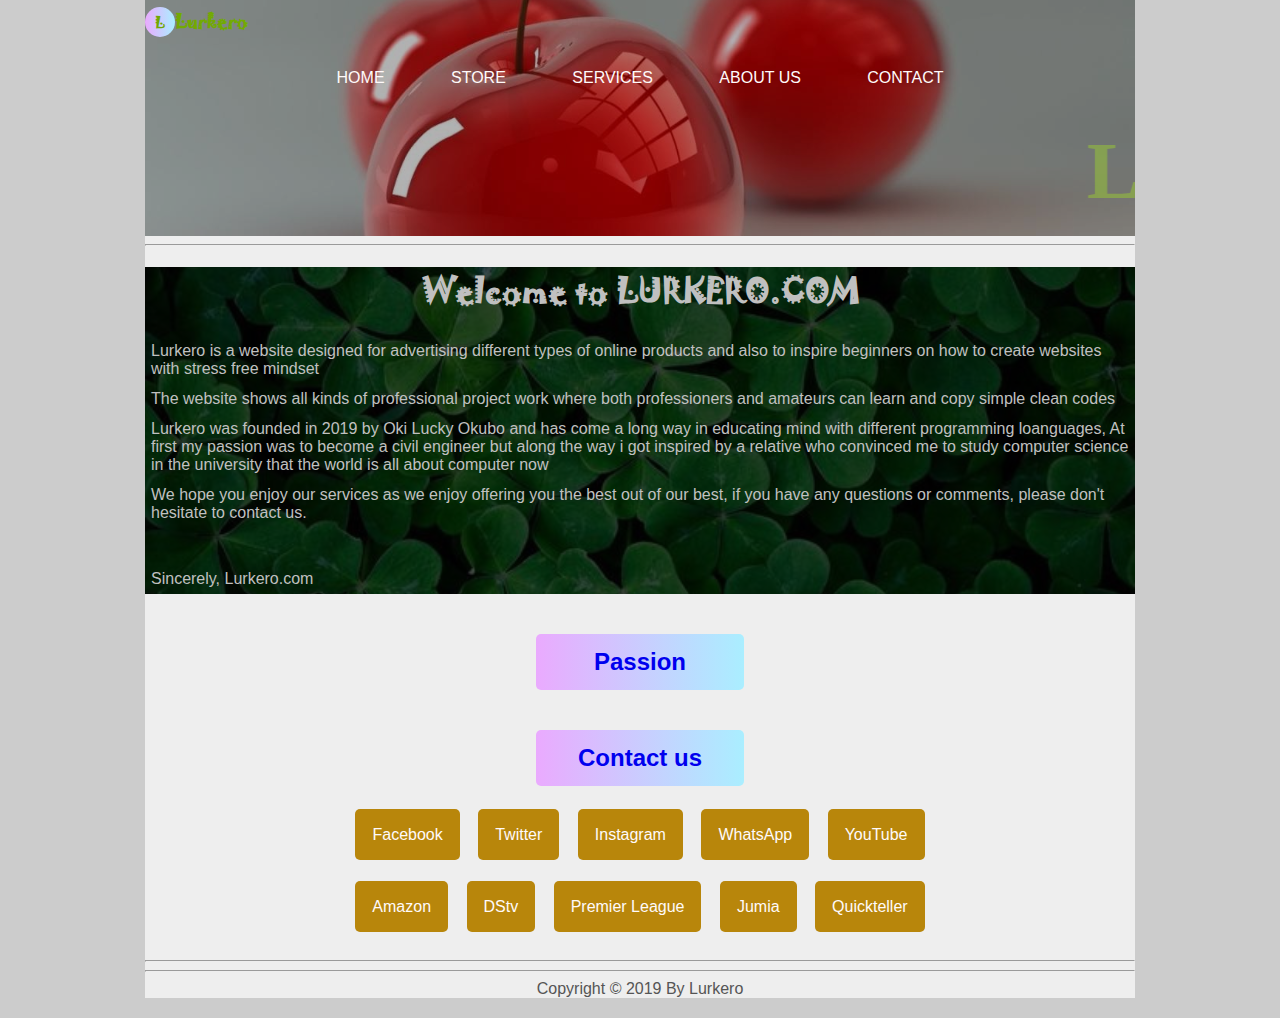
==== about.html @ 0a901ec2 "I am pushing a landing project web site" ====
<!DOCTYPE html>
<html>
<head>
	<meta charset="utf-8">
	<meta name="viewport" content="width=device-width, initial-scale=1.0">
	<link rel="stylesheet" type="text/css" href="mycss/index.css">
	<title>lurkero</title>
</head>
<body>
	<div id="wrapper">

		<header id="header"> 
			<div class="logo">
				<h3 class="l">L</h3>
				<span class="lurkero">Lurkero</span>
			</div>

				<nav class="navbar main-nav">
						<ul>
							<li><a href="index.html">HOME</a></li>
	
							<li><a href="store.html">STORE</a></li>
	
							<li><a href="services.html">SERVICES</a></li>
	
							<li><a href="about.html">ABOUT US</a></li>
	
							<li><a href="contact.html">CONTACT</a></li>
						</ul>
				</nav>
				
			<h1 class="lurkero2"><marquee>Lurkero.com</marquee></h1>
		</header>
	
		 <hr>
	
		<section>
			<main class="about">
                <h1>Welcome to LURKERO.COM</h1>
                <p>Lurkero is a website designed for advertising different types of online products and also to inspire beginners on how
				   to create websites with stress free mindset</p>
                <p>The website shows all kinds of professional project work where both professioners and amateurs can learn
                 and copy simple clean codes</p>
                <p>Lurkero was founded in 2019 by Oki Lucky Okubo and has come a long way in educating  mind with 
				   different programming loanguages, At first my passion was to become a civil engineer but along the way i got inspired by
				   a relative who convinced me to study computer science in the university that the world is all about computer now</p>
                <p>We hope you enjoy our services as we enjoy offering you the best out of our best, if you have any questions 
                   or comments, please don't hesitate to contact us.</p>

                   <br>
                   <br>

                <p>Sincerely, Lurkero.com</p>

                


            </main>
			<h2 class="contactus"><a href="form.html" class="info">Passion</a></h2>
            <h2 class="contactus"><a href="contact.html" class="info">Contact us</a></h2>
            
		</section>
	
		<footer id="footer" class="footer">
			<a href="https://Facebook.com" target="_blank">Facebook</a>
			<a href="https://Twitter.com" target="_blank">Twitter</a>
			<a href="https://Instagram.com" target="_blank">Instagram</a>
			<a href="https://>WhatsApp.com" target="_blank">WhatsApp</a>
			<a href="https://YouTube.com" target="_blank">YouTube</a>
	
			<br>
			<br>
			<br>
			<br>
			
	
			<a href="https://Amazon.com" target="_blank">Amazon</a>
			<a href="https://DStv.com" target="_blank">DStv</a>
			<a href="https://Premier League.com" target="_blank">Premier League</a>
			<a href="https://Jumia.com" target="_blank">Jumia</a>
			<a href="https://Quickteller.com" target="_blank">Quickteller</a>

			<br>
			<br>
			<br>
			<hr>
	
			<hr>
	
			<span class="copy">Copyright &copy; 2019 By Lurkero</span>
		</footer>

	</div>
</body>
</html>
---- mycss/index.css ----
body{
    background: #ccc;
    color: #555;
    margin: 0;
    padding: 0;
    font-family: Arial, Helvetica, sans-serif;
    width: 100%;
}


@font-face{
    font-family: 'Magneto';
    src: url(../myfontz/Magneto.ttf);
    font-style: normal;
    font-weight: 100;
}


@font-face{
    font-family: 'jokerman';
    src: url(../myfontz/jokerman.ttf);
    font-style: normal;
    font-weight: 100;
}


@font-face{
    font-family: 'harlow';
    src: url(../myfontz/harlow.ttf);
    font-style: normal;
    font-weight: 100;
}


a:hover{
    color: rgb(63, 78, 214);
}


#wrapper{
   
    max-width: 990px;
    margin: auto;
    background: #eee; 
}


#header{
    background-color: rgba( 0, 0, 0,  .3);
    background-image: url("../myphotoz/Orange.jpeg");
    background-blend-mode: multiply;
    background-position: center;
    background-repeat: no-repeat;
    background-size: cover;
    text-align: center;
}


.navbar ul{
    list-style: none;
    padding: 0;
}

.navbar li{
    display: inline;
}

.navbar a{
    display: inline-block;
    text-decoration: none;
    color: snow;
    padding: 7px 15px;
    margin: 16px;
}


.lurkero2{
    color: yellowgreen;
    font-size: 5em;
    margin: 0;
    letter-spacing: .4em;
    font-family: magneto;
    opacity: 0.5;
}


.navbar a:hover{
    background: #aaa;
    background: repeating-linear-gradient(to right, #eaaafe, #aaeeff);
    border-radius: 3px;
} 


.logo{
    display: flex;
    position: relative;
    top: 7px;
    cursor: pointer;
    width: 130px;

}


.l{
    background: repeating-linear-gradient(to right, #eaaafe, #aaeeff);
    width: 30px;
    height: 30px;
    text-align: center;
    line-height: 32px;
    border-radius: 50px;
    margin: 0;
    padding: 0;
    font-size: 14px;
    font-family: jokerman;
    color: rgb(112, 167, 3);
}

.lurkero{
    font-size: large;
    margin-top: 1px;
    font-weight: bolder;
    font-family: jokerman;
    color: rgb(114, 170, 2);
}

.service{
    background-color: rgba( 0, 0, 0,  .7);
    background-image: url("../myphotoz/sorryy.png");
    background-blend-mode: multiply;
    background-position: center;
    background-repeat: no-repeat;
    background-size: cover;
    text-align: center;
    color:  silver;
}

.store{
    background-color: rgba( 0, 0, 0,  .7);
    background-image: url("../myphotoz/car.jpeg");
    background-blend-mode: multiply;
    background-position: center;
    background-repeat: no-repeat;
    background-size: cover;
    text-align: center;
    color: silver;
}


.info{
    text-decoration: none;
}

p{
    padding: 6px;
}

#imgz img{
    margin: 0;
    padding: 6px;
    width: 50%;
    text-align: center;
    
}


     /* footer styling */
     
     #footer{
         text-align: center;
         margin-bottom: 20px;
         margin-top: 40px;
     }

     .footer a{
         text-decoration: none;
         padding: 17px;
         margin: 7px;
         background: darkgoldenrod;
         color: snow;
         border-radius: 5px;
        
     }

     .footer a:hover{
        background: repeating-linear-gradient(to right, #eaaafe, #aaeeff);
        border-radius: 3px;
        padding: 20px;
    }


    /* about */

    .about{
        background-color: rgba( 0, 0, 0,  .7);
        background-image: url("../myphotoz/Leafe.jpeg");
        background-blend-mode: multiply;
        background-position: center;
        background-repeat: no-repeat;
        background-size: cover;
        text-align: center;
        color: silver;
        
    }

    .about p{
        margin: 0;
        text-align: left;
    }

    .about h1{
        font-family: jokerman;
    }
       

    
    /*contact */
    .contactus{
        background: linear-gradient(to right, #eaaafe, #aaeeff);
        width: 180px;
        padding: 14px;
        border-radius: 5px;
        text-align: center;
        margin:  40px auto;
    }


    .contact{
        text-align: center;
    }

    .contact p{
        font-size: larger;
        font-weight: bolder;
    }

    .contactus:hover{
        width: 200px;
        transition: linear;
    }

    .num{
        font-family: harlow;
    }

    .lurke{
        font-family: jokerman;
    }


    /* form info */
   form{
       margin: 16px;
   }

   form p{
       font-family: harlow;
       letter-spacing: 3px;
   }

   input[type="radio"]{
             opacity: 0;
             width: 0;
             margin: 0;
   }

   label[for="male"], label[for="female"], label[for="other"]{
       margin-bottom: 16px;
       display: inline-block;
       padding-left: 16px;
       cursor: pointer;
       line-height: 16px;
   }

   input:checked + label[for="male"],
   input:checked + label[for="female"],
   input:checked + label[for="other"]{
    color: rgb(1, 114, 167);
   }

   label[for="fishing"], 
   label[for="book"], 
   label[for="movie"], 
   label[for="song"], 
   label[for="acting"]{
        cursor: pointer;
        margin-bottom: 16px;
        display: inline-block;
    }

    select{
        display: block;
        margin:  20px 0;
        padding: 10px;
        border-radius: 5px;
        font-weight: bold;
        font-size: large;
        color: inherit;
        cursor: pointer;
        border: none;
        background: linear-gradient(to right, #eaaafe, #aaeeff);
        text-align: center;
    }

    fieldset{
       
        background: linear-gradient(to right, #eaaafe, #aaeeff);
        border-radius: 5px;

    }

    fieldset legend{
        text-align: center;
    }

    input[type="email"],
    input[type="telephone"],
    input[type="submit"]{
        display: block;
        margin-bottom: 20px;
        padding: 10px;
        border-radius: 5px;
    }

    legend{
        font-family: harlow;
        font-size: 25px
    }

    .option{
        width: 150px;
        font-size: large;
    }


    .ton{
        width: 150px;
        font-size: large;
        cursor: pointer;
    }

    .ton:hover{
        background-color: rgb(146, 196, 193);
    }

    /* advertise */
    .intouch{
        text-align: center;
    }

    .intouch p{
        margin: 0;
    }

    #imgz a{
        text-decoration: none;
        font-size: larger;
    }

    p{
        margin: 6px;
    }
    


   /* Meadia Query */
@media screen and (max-width: 800px){

    #wrapper{
        background: #eee; 
    }
    

    
#header{
    background-color: rgba( 0, 0, 0, .16px);
    background-image: url("../myphotoz/blue.jpg");
    background-blend-mode: multiply;
    background-position: center;
    background-repeat: no-repeat;
    background-size: cover;
    transition: 1s;
}


.navbar a{
    text-decoration: none;
    border-bottom: 1px solid #CACACb;
    color: #666;
    padding: 12px 20px;
    display: block;
    text-align: left;
    margin: 16px 0;
    margin-bottom: -20px;
}


.lurkero{
    font-size: large;
    margin-top: 1px;
    font-weight: bolder;
    font-family: jokerman;
    color: rgb(114, 170, 2);
}



.lurkero2{
    color: rgb(112, 167, 3);
    font-size: 3em;
    margin: 0;
    letter-spacing: .4em;
    opacity: 0.5;
    font-family: magneto;
}


#imgz img{
    margin: 0;
    text-align: center;
    width: 100%;
    padding: 0;
    
}



  /* contact about */

  .contactus{
      border-radius: 50px;
      margin:  40px auto;
  }

    
        /* footer styling */
        
    #footer{
        text-align: center;
    }

    .footer a{
        text-decoration: none;
        color: inherit;
        margin: 4px;
        padding: 5px;
    }

    .footer a:hover{
        padding: 10px 20px;
    }

}
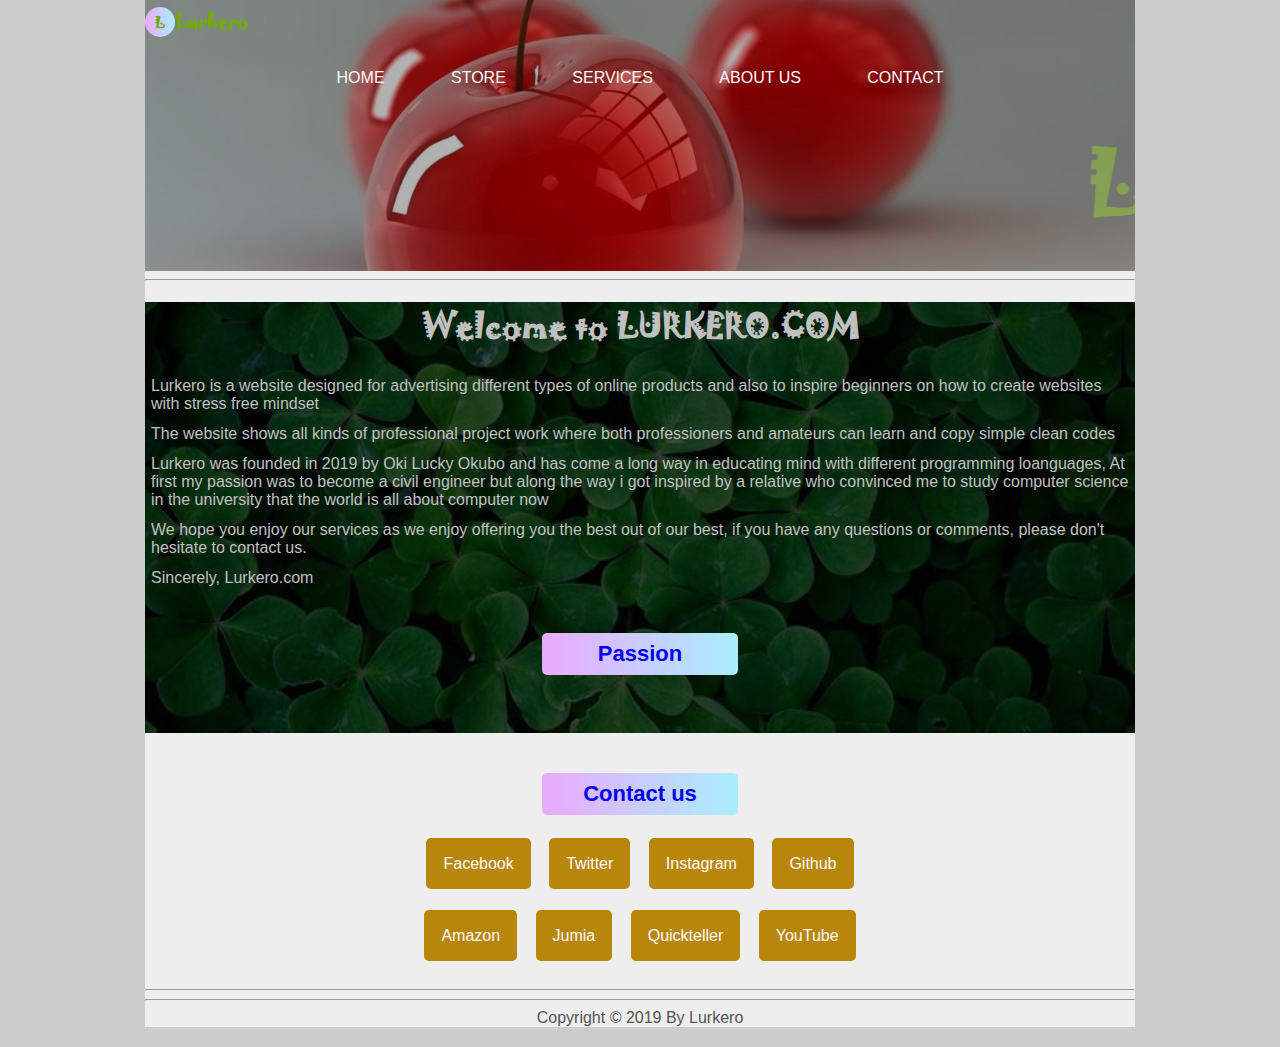
==== commit 480f2a1e: "I changed the HTML and CSS pages" ====
--- a/about.html
+++ b/about.html
@@ -45,28 +45,22 @@
 				   different programming loanguages, At first my passion was to become a civil engineer but along the way i got inspired by
 				   a relative who convinced me to study computer science in the university that the world is all about computer now</p>
                 <p>We hope you enjoy our services as we enjoy offering you the best out of our best, if you have any questions 
-                   or comments, please don't hesitate to contact us.</p>
+				   or comments, please don't hesitate to contact us.</p>
 
-                   <br>
-                   <br>
+			   <p>Sincerely, Lurkero.com</p>
 
-                <p>Sincerely, Lurkero.com</p>
-
-                
-
-
+			   <h2 class="contactus"><a href="form.html" class="info">Passion</a></h2>
+			   <br>
+	
             </main>
-			<h2 class="contactus"><a href="form.html" class="info">Passion</a></h2>
             <h2 class="contactus"><a href="contact.html" class="info">Contact us</a></h2>
             
 		</section>
-	
 		<footer id="footer" class="footer">
 			<a href="https://Facebook.com" target="_blank">Facebook</a>
 			<a href="https://Twitter.com" target="_blank">Twitter</a>
 			<a href="https://Instagram.com" target="_blank">Instagram</a>
-			<a href="https://>WhatsApp.com" target="_blank">WhatsApp</a>
-			<a href="https://YouTube.com" target="_blank">YouTube</a>
+			<a href="https://Github.com" target="_blank">Github</a>
 	
 			<br>
 			<br>
@@ -75,11 +69,9 @@
 			
 	
 			<a href="https://Amazon.com" target="_blank">Amazon</a>
-			<a href="https://DStv.com" target="_blank">DStv</a>
-			<a href="https://Premier League.com" target="_blank">Premier League</a>
 			<a href="https://Jumia.com" target="_blank">Jumia</a>
 			<a href="https://Quickteller.com" target="_blank">Quickteller</a>
-
+			<a href="https://YouTube.com" target="_blank">YouTube</a>
 			<br>
 			<br>
 			<br>
@@ -89,7 +81,6 @@
 	
 			<span class="copy">Copyright &copy; 2019 By Lurkero</span>
 		</footer>
-
 	</div>
 </body>
 </html>
--- a/mycss/index.css
+++ b/mycss/index.css
@@ -6,6 +6,7 @@
     padding: 0;
     font-family: Arial, Helvetica, sans-serif;
     width: 100%;
+    text-align: center;
 }
 
 
@@ -80,7 +81,7 @@
     font-size: 5em;
     margin: 0;
     letter-spacing: .4em;
-    font-family: magneto;
+    font-family: jokerman;
     opacity: 0.5;
 }
 
@@ -188,7 +189,6 @@
         padding: 20px;
     }
 
-
     /* about */
 
     .about{
@@ -218,10 +218,11 @@
     .contactus{
         background: linear-gradient(to right, #eaaafe, #aaeeff);
         width: 180px;
-        padding: 14px;
+        padding: 8px;
         border-radius: 5px;
         text-align: center;
         margin:  40px auto;
+        font-size: 22px;
     }
 
 
@@ -237,6 +238,10 @@
     .contactus:hover{
         width: 200px;
         transition: linear;
+    }
+
+    .phone{
+        font-family: jokerman;
     }
 
     .num{
@@ -306,6 +311,7 @@
        
         background: linear-gradient(to right, #eaaafe, #aaeeff);
         border-radius: 5px;
+        text-align: left;
 
     }
 
@@ -324,20 +330,28 @@
 
     legend{
         font-family: harlow;
-        font-size: 25px
+        font-size: 25px;
+    }
+
+    form .option, .ton{
+        margin: 25px auto;
     }
 
     .option{
         width: 150px;
         font-size: large;
+        margin-top: -25px;
     }
 
 
     .ton{
         width: 150px;
         font-size: large;
-        cursor: pointer;
-    }
+        cursor: pointer; 
+    }
+
+   
+
 
     .ton:hover{
         background-color: rgb(146, 196, 193);
@@ -373,7 +387,7 @@
 
     
 #header{
-    background-color: rgba( 0, 0, 0, .16px);
+    background-color: rgba( 0, 0, 0, .1);
     background-image: url("../myphotoz/blue.jpg");
     background-blend-mode: multiply;
     background-position: center;
@@ -410,8 +424,8 @@
     font-size: 3em;
     margin: 0;
     letter-spacing: .4em;
-    opacity: 0.5;
-    font-family: magneto;
+    opacity: 0.6;
+    font-family: jokerman;
 }
 
 
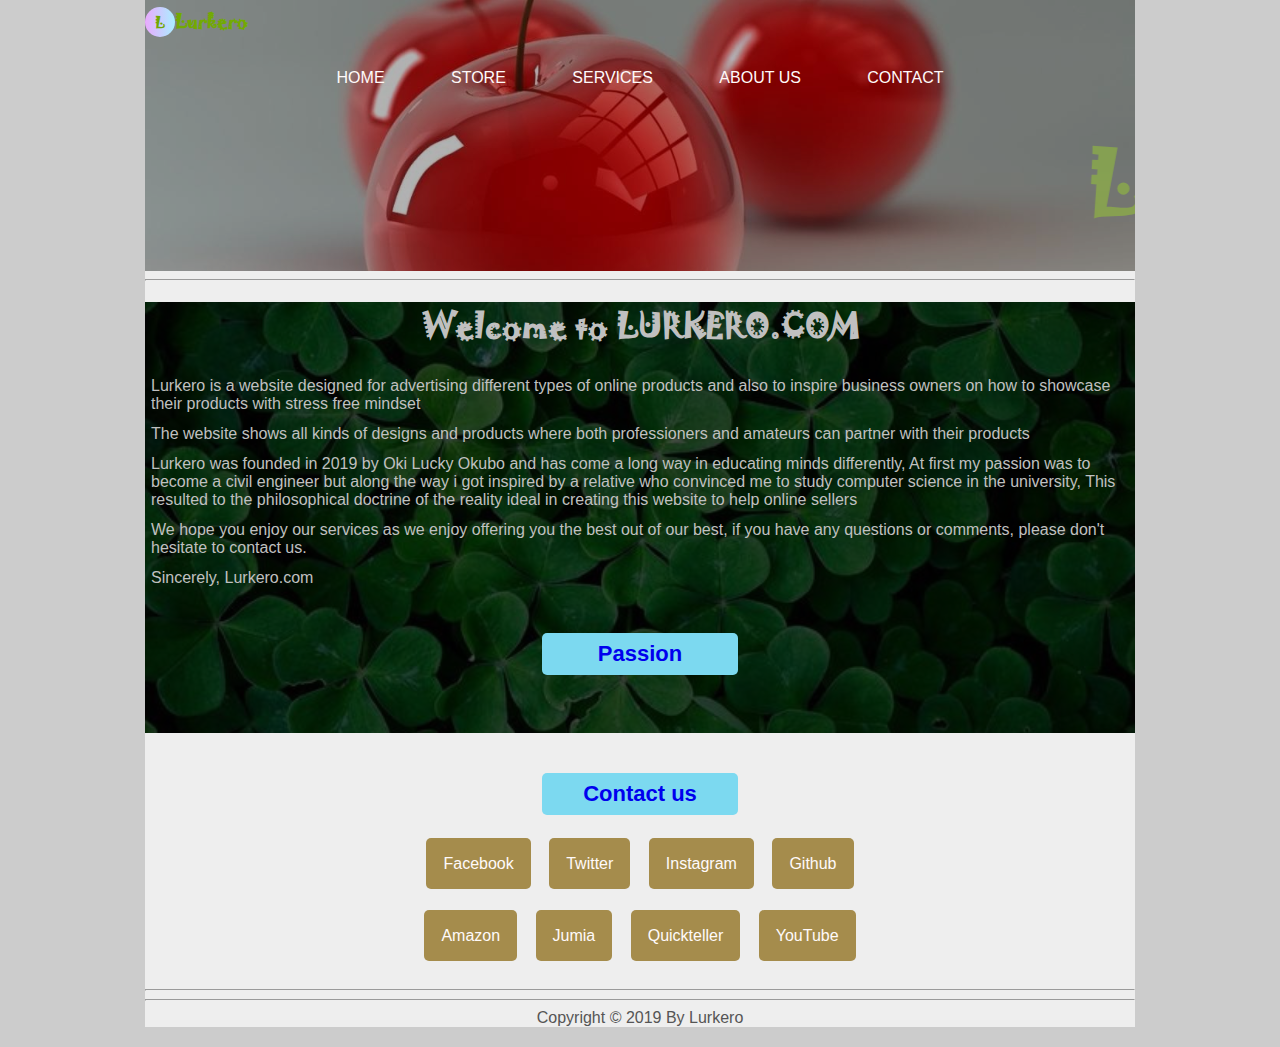
==== commit 5346e1d0: "I changed the HTML and css page" ====
--- a/about.html
+++ b/about.html
@@ -37,13 +37,13 @@
 		<section>
 			<main class="about">
                 <h1>Welcome to LURKERO.COM</h1>
-                <p>Lurkero is a website designed for advertising different types of online products and also to inspire beginners on how
-				   to create websites with stress free mindset</p>
-                <p>The website shows all kinds of professional project work where both professioners and amateurs can learn
-                 and copy simple clean codes</p>
-                <p>Lurkero was founded in 2019 by Oki Lucky Okubo and has come a long way in educating  mind with 
-				   different programming loanguages, At first my passion was to become a civil engineer but along the way i got inspired by
-				   a relative who convinced me to study computer science in the university that the world is all about computer now</p>
+                <p>Lurkero is a website designed for advertising different types of online products and also to inspire business owners on how
+				   to showcase their products with stress free mindset</p>
+                <p>The website shows all kinds of designs and products where both professioners and amateurs can partner with their products</p>
+                <p>Lurkero was founded in 2019 by Oki Lucky Okubo and has come a long way in educating minds 
+				   differently, At first my passion was to become a civil engineer but along the way i got inspired by
+				   a relative who convinced me to study computer science in the university, This resulted to the philosophical doctrine of the
+				   reality ideal in creating this website to help online sellers</p>
                 <p>We hope you enjoy our services as we enjoy offering you the best out of our best, if you have any questions 
 				   or comments, please don't hesitate to contact us.</p>
 
--- a/mycss/index.css
+++ b/mycss/index.css
@@ -88,7 +88,6 @@
 
 .navbar a:hover{
     background: #aaa;
-    background: repeating-linear-gradient(to right, #eaaafe, #aaeeff);
     border-radius: 3px;
 } 
 
@@ -127,18 +126,18 @@
 
 .service{
     background-color: rgba( 0, 0, 0,  .7);
-    background-image: url("../myphotoz/sorryy.png");
+    background-image: url("../myphotoz/Earth.jpeg");
     background-blend-mode: multiply;
     background-position: center;
     background-repeat: no-repeat;
     background-size: cover;
     text-align: center;
-    color:  silver;
+    color: silver;
 }
 
 .store{
     background-color: rgba( 0, 0, 0,  .7);
-    background-image: url("../myphotoz/car.jpeg");
+    background-image: url("../myphotoz/images.jfif");
     background-blend-mode: multiply;
     background-position: center;
     background-repeat: no-repeat;
@@ -148,10 +147,35 @@
 }
 
 
+.head{
+    padding: 0;
+    margin: 6px 0 0 0;
+    text-align: center;
+    color: yellowgreen;
+    font-weight: bolder;
+    font-size: 25px;
+}
+
+.aside img{
+    border-radius: 9px;
+    width: 60%;
+}
+
+.aside .order{
+    color: yellowgreen;
+    font-weight: bolder;
+}
+
+
 .info{
     text-decoration: none;
 }
 
+#imgz p, blockquote{
+    padding: 6px;
+    text-align: justify;
+}
+
 p{
     padding: 6px;
 }
@@ -162,6 +186,10 @@
     width: 50%;
     text-align: center;
     
+}
+
+#imgz .advert{
+    text-align: center;
 }
 
 
@@ -177,14 +205,14 @@
          text-decoration: none;
          padding: 17px;
          margin: 7px;
-         background: darkgoldenrod;
+         background: rgb(165, 140, 76);
          color: snow;
          border-radius: 5px;
         
      }
 
      .footer a:hover{
-        background: repeating-linear-gradient(to right, #eaaafe, #aaeeff);
+        background: rgb(206, 193, 193);
         border-radius: 3px;
         padding: 20px;
     }
@@ -216,7 +244,7 @@
     
     /*contact */
     .contactus{
-        background: linear-gradient(to right, #eaaafe, #aaeeff);
+        background: #7cd9f0;
         width: 180px;
         padding: 8px;
         border-radius: 5px;
@@ -297,22 +325,20 @@
         display: block;
         margin:  20px 0;
         padding: 10px;
-        border-radius: 5px;
+        border-radius: 50px;
         font-weight: bold;
         font-size: large;
         color: inherit;
         cursor: pointer;
         border: none;
-        background: linear-gradient(to right, #eaaafe, #aaeeff);
+        background: rgb(206, 193, 193);
         text-align: center;
     }
 
     fieldset{
-       
-        background: linear-gradient(to right, #eaaafe, #aaeeff);
+        background: rgb(236, 231, 231);
         border-radius: 5px;
         text-align: left;
-
     }
 
     fieldset legend{
@@ -350,11 +376,9 @@
         cursor: pointer; 
     }
 
-   
-
-
+    
     .ton:hover{
-        background-color: rgb(146, 196, 193);
+        background-color: rgb(206, 193, 193);
     }
 
     /* advertise */
@@ -373,6 +397,7 @@
 
     p{
         margin: 6px;
+        text-align: ;
     }
     
 
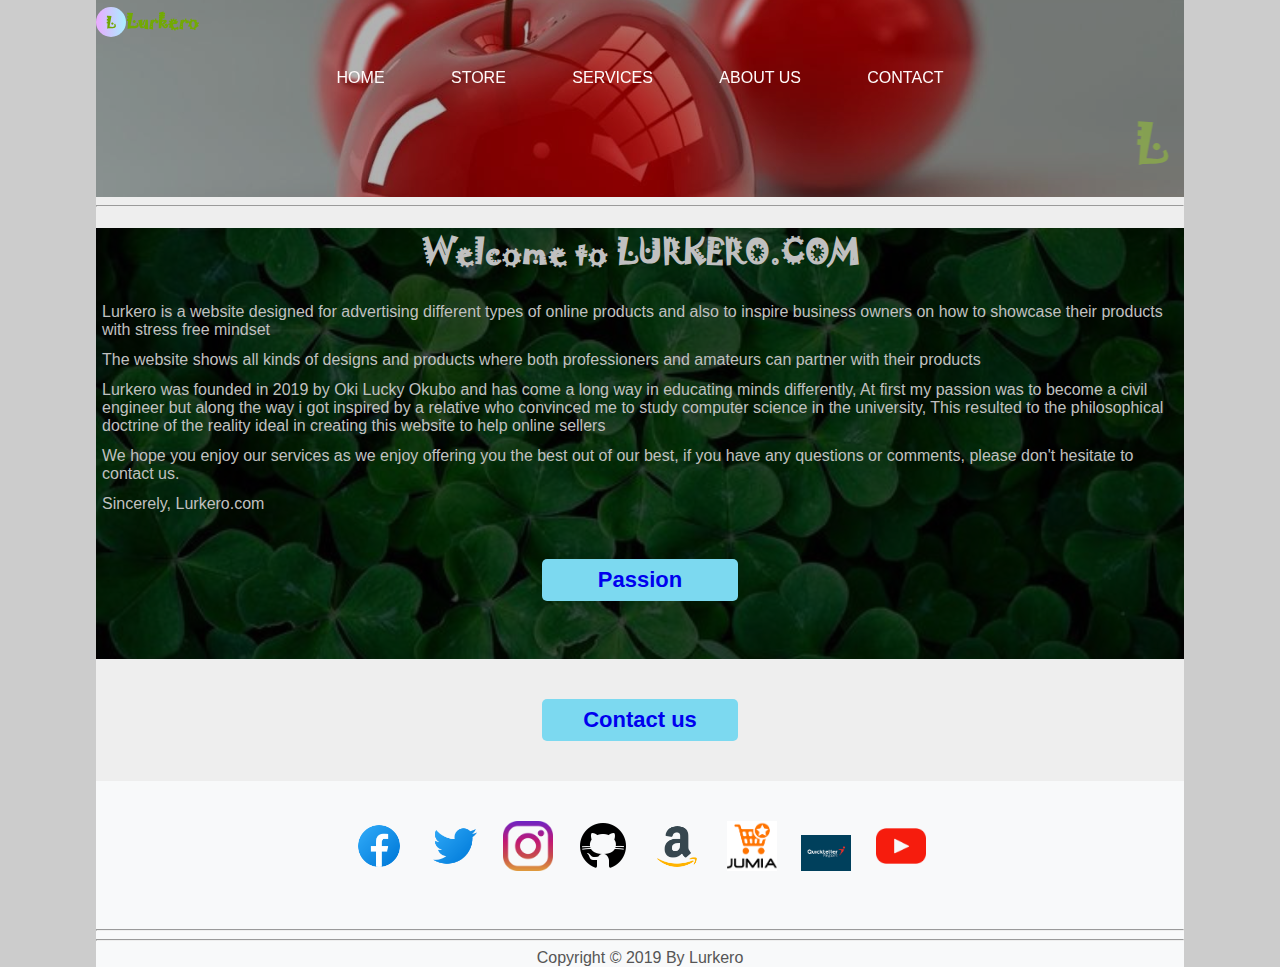
==== commit 5fdedfeb: "I changed the HTML and css pages" ====
--- a/about.html
+++ b/about.html
@@ -57,21 +57,16 @@
             
 		</section>
 		<footer id="footer" class="footer">
-			<a href="https://Facebook.com" target="_blank">Facebook</a>
-			<a href="https://Twitter.com" target="_blank">Twitter</a>
-			<a href="https://Instagram.com" target="_blank">Instagram</a>
-			<a href="https://Github.com" target="_blank">Github</a>
-	
-			<br>
-			<br>
-			<br>
-			<br>
+			<a href="https://Facebook.com" target="_blank"><img src="myiconz/facebook.png"></a>
+			<a href="https://Twitter.com" target="_blank"><img src="myiconz/twitter.png"></a>
+			<a href="https://Instagram.com" target="_blank"><img src="myiconz/instagram.png"></a>
+			<a href="https://Github.com" target="_blank"><img src="myiconz/github.png"></a>
 			
 	
-			<a href="https://Amazon.com" target="_blank">Amazon</a>
-			<a href="https://Jumia.com" target="_blank">Jumia</a>
-			<a href="https://Quickteller.com" target="_blank">Quickteller</a>
-			<a href="https://YouTube.com" target="_blank">YouTube</a>
+			<a href="https://Amazon.com" target="_blank"><img src="myiconz/amazon.png"></a>
+			<a href="https://Jumia.com" target="_blank"><img src="myiconz/jumia.png"></a>
+			<a href="https://Quickteller.com" target="_blank"><img src="myiconz/quickteller.png"></a>
+			<a href="https://YouTube.com" target="_blank"><img src="myiconz/youtube.png"></a>
 			<br>
 			<br>
 			<br>
--- a/mycss/index.css
+++ b/mycss/index.css
@@ -41,7 +41,7 @@
 
 #wrapper{
    
-    max-width: 990px;
+    max-width: 85%;
     margin: auto;
     background: #eee; 
 }
@@ -55,6 +55,9 @@
     background-repeat: no-repeat;
     background-size: cover;
     text-align: center;
+     position: sticky;
+    top: 0;
+    z-index: 10px;
 }
 
 
@@ -73,13 +76,15 @@
     color: snow;
     padding: 7px 15px;
     margin: 16px;
+    margin-bottom: 0;
 }
 
 
 .lurkero2{
     color: yellowgreen;
-    font-size: 5em;
-    margin: 0;
+    font-size:  3em;
+    margin: 0;
+    padding: 0;
     letter-spacing: .4em;
     font-family: jokerman;
     opacity: 0.5;
@@ -87,7 +92,7 @@
 
 
 .navbar a:hover{
-    background: #aaa;
+    background: #e5e7eb;
     border-radius: 3px;
 } 
 
@@ -153,17 +158,26 @@
     text-align: center;
     color: yellowgreen;
     font-weight: bolder;
-    font-size: 25px;
+    font-size: 20px;
+    margin: auto;
+    width: 50%;
 }
 
 .aside img{
     border-radius: 9px;
     width: 60%;
+    border: #CACACb solid 2px;
 }
 
 .aside .order{
     color: yellowgreen;
     font-weight: bolder;
+    border: #CACACb solid 2px;
+    background: rgb(133, 133, 133);
+    margin: auto;
+    width: 50%;
+    border-radius: 9px;
+
 }
 
 
@@ -184,7 +198,6 @@
     margin: 0;
     padding: 6px;
     width: 50%;
-    text-align: center;
     
 }
 
@@ -196,25 +209,19 @@
      /* footer styling */
      
      #footer{
+        background-color: #f8f9fa;
          text-align: center;
-         margin-bottom: 20px;
+     }
+
+     #footer img{
+         width:  50px;
+         margin: 10px;
          margin-top: 40px;
      }
 
-     .footer a{
-         text-decoration: none;
-         padding: 17px;
-         margin: 7px;
-         background: rgb(165, 140, 76);
-         color: snow;
-         border-radius: 5px;
-        
-     }
-
-     .footer a:hover{
-        background: rgb(206, 193, 193);
-        border-radius: 3px;
-        padding: 20px;
+     .footer a:hover img{
+        transform: translateY(-20px);
+        /*transform: rotateZ(60deg);*/
     }
 
     /* about */
@@ -291,25 +298,6 @@
        letter-spacing: 3px;
    }
 
-   input[type="radio"]{
-             opacity: 0;
-             width: 0;
-             margin: 0;
-   }
-
-   label[for="male"], label[for="female"], label[for="other"]{
-       margin-bottom: 16px;
-       display: inline-block;
-       padding-left: 16px;
-       cursor: pointer;
-       line-height: 16px;
-   }
-
-   input:checked + label[for="male"],
-   input:checked + label[for="female"],
-   input:checked + label[for="other"]{
-    color: rgb(1, 114, 167);
-   }
 
    label[for="fishing"], 
    label[for="book"], 
@@ -336,7 +324,7 @@
     }
 
     fieldset{
-        background: rgb(236, 231, 231);
+        background: #f8f9fa;
         border-radius: 5px;
         text-align: left;
     }
@@ -407,9 +395,8 @@
 
     #wrapper{
         background: #eee; 
-    }
-    
-
+        max-width: 100%;
+    }
     
 #header{
     background-color: rgba( 0, 0, 0, .1);
@@ -485,11 +472,19 @@
         padding: 5px;
     }
 
+    #footer img{
+        width:  26px;
+        margin: 0;
+        padding: 0;
+        margin-top: 40px;
+    }
+
+
     .footer a:hover{
-        padding: 10px 20px;
-    }
-
-}
-
-
-
+        padding: 10px 2px;
+    }
+
+}
+
+
+
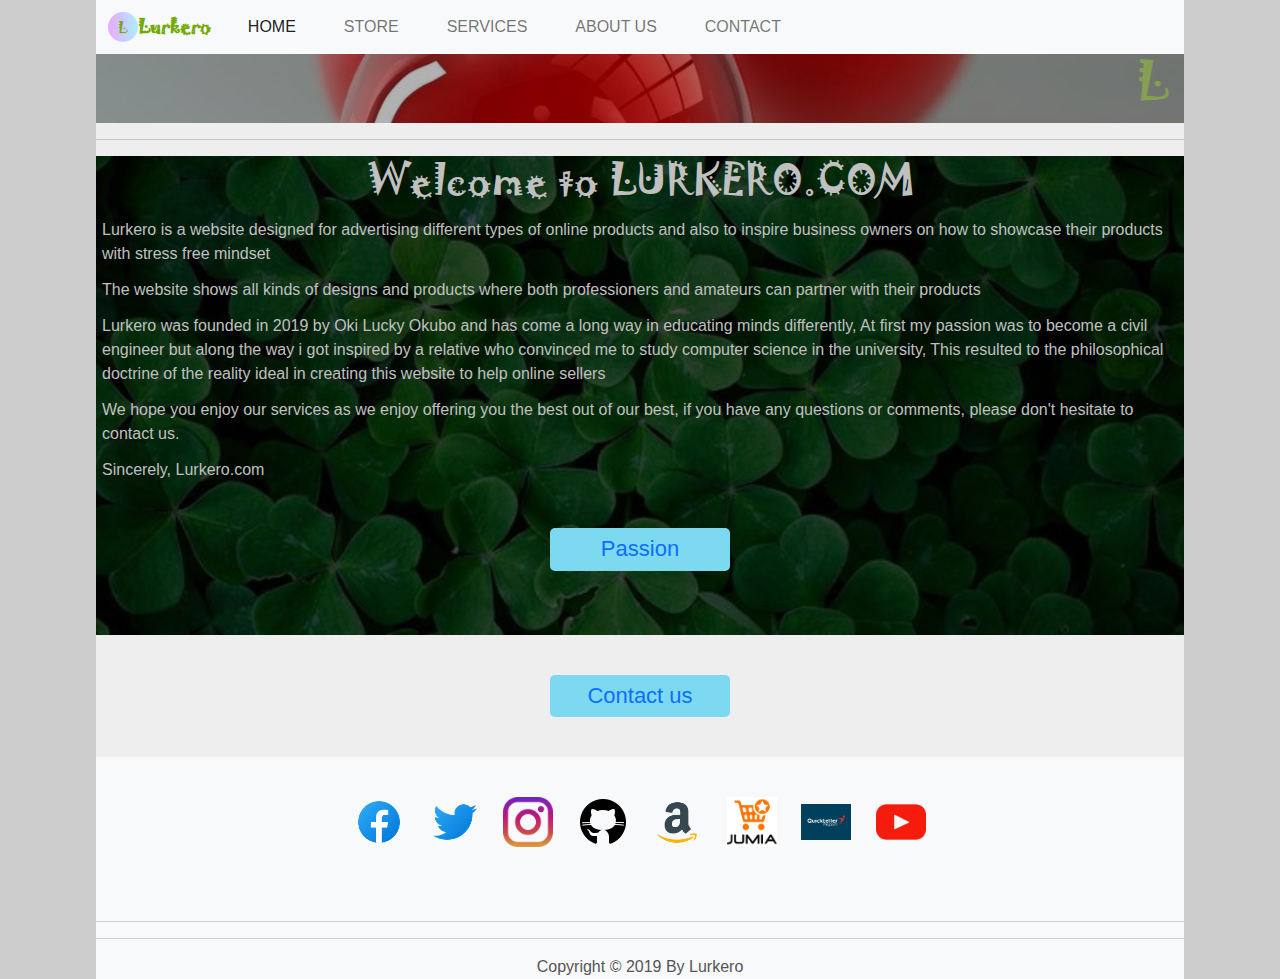
==== commit 51623e2f: "I changed the HTML and css pages" ====
--- a/about.html
+++ b/about.html
@@ -3,6 +3,7 @@
 <head>
 	<meta charset="utf-8">
 	<meta name="viewport" content="width=device-width, initial-scale=1.0">
+	<link rel="stylesheet" href="mycss/bootstrap.css">
 	<link rel="stylesheet" type="text/css" href="mycss/index.css">
 	<title>lurkero</title>
 </head>
@@ -10,25 +11,41 @@
 	<div id="wrapper">
 
 		<header id="header"> 
-			<div class="logo">
-				<h3 class="l">L</h3>
-				<span class="lurkero">Lurkero</span>
-			</div>
 
-				<nav class="navbar main-nav">
-						<ul>
-							<li><a href="index.html">HOME</a></li>
-	
-							<li><a href="store.html">STORE</a></li>
-	
-							<li><a href="services.html">SERVICES</a></li>
-	
-							<li><a href="about.html">ABOUT US</a></li>
-	
-							<li><a href="contact.html">CONTACT</a></li>
-						</ul>
-				</nav>
-				
+			<nav class="navbar navbar-expand-lg navbar-light bg-light">
+				<div class="container-fluid">
+					<div class="logo">
+						<h3 class="l">L</h3>
+						<span class="lurkero">Lurkero</span>
+					</div>
+				  <div class="navbar-toggler" type="button" data-bs-toggle="collapse" data-bs-target="#navbarNavDropdown" aria-controls="navbarNavDropdown" aria-expanded="false" aria-label="Toggle navigation">
+					<span class="navbar-toggler-icon"></span>
+				  </div>
+				  <div class="collapse navbar-collapse" id="navbarNavDropdown">
+					<div>
+						<br>
+					</div>
+					<ul class="navbar-nav">
+						<li class="nav-item">
+							<a class="nav-link active" aria-current="page" href="index.html">HOME</a>
+						</li>
+						<li class="nav-item">
+							<a class="nav-link" href="store.html">STORE</a>
+						</li>
+						<li class="nav-item">
+							<a class="nav-link" href="services.html">SERVICES</a>
+						</li>
+						<li class="nav-item">
+							<a class="nav-link" href="about.html">ABOUT US</a>
+						</li>
+						<li class="nav-item">
+							<a class="nav-link last-link" href="contact.html">CONTACT</a>
+						</li>
+					</ul>
+				  </div>
+				</div>
+			  </nav>
+			
 			<h1 class="lurkero2"><marquee>Lurkero.com</marquee></h1>
 		</header>
 	
@@ -77,5 +94,9 @@
 			<span class="copy">Copyright &copy; 2019 By Lurkero</span>
 		</footer>
 	</div>
+
+	<script src="j/jquery-1.9.1.min.js"></script>
+	<script src="js/bootstrap.js"></script>
+	
 </body>
 </html>
--- a/mycss/index.css
+++ b/mycss/index.css
@@ -55,52 +55,11 @@
     background-repeat: no-repeat;
     background-size: cover;
     text-align: center;
-     position: sticky;
-    top: 0;
-    z-index: 10px;
-}
-
-
-.navbar ul{
-    list-style: none;
-    padding: 0;
-}
-
-.navbar li{
-    display: inline;
-}
-
-.navbar a{
-    display: inline-block;
-    text-decoration: none;
-    color: snow;
-    padding: 7px 15px;
-    margin: 16px;
-    margin-bottom: 0;
-}
-
-
-.lurkero2{
-    color: yellowgreen;
-    font-size:  3em;
-    margin: 0;
-    padding: 0;
-    letter-spacing: .4em;
-    font-family: jokerman;
-    opacity: 0.5;
-}
-
-
-.navbar a:hover{
-    background: #e5e7eb;
-    border-radius: 3px;
-} 
+}
 
 
 .logo{
     display: flex;
-    position: relative;
-    top: 7px;
     cursor: pointer;
     width: 130px;
 
@@ -128,6 +87,43 @@
     font-family: jokerman;
     color: rgb(114, 170, 2);
 }
+
+
+.navbar ul{
+    list-style: none;
+    padding: 0;
+}
+
+.navbar li{
+    display: inline;
+}
+
+.navbar a{
+    display: inline-block;
+    text-decoration: none;
+    color: snow;
+    padding: 7px 15px;
+    margin: 0 16px;
+    margin-bottom: 0;
+}
+
+
+.lurkero2{
+    color: yellowgreen;
+    font-size:  3em;
+    margin: 0;
+    padding: 0;
+    letter-spacing: .4em;
+    font-family: jokerman;
+    opacity: 0.5;
+}
+
+
+.navbar a:hover{
+    background: #e5e7eb;
+    border-radius: 3px;
+} 
+
 
 .service{
     background-color: rgba( 0, 0, 0,  .7);
@@ -194,10 +190,14 @@
     padding: 6px;
 }
 
-#imgz img{
+img{
+    width: 100%;
     margin: 0;
     padding: 6px;
-    width: 50%;
+    margin: 5px;
+    text-align: center;
+    padding: 0;
+   
     
 }
 
@@ -391,7 +391,7 @@
 
 
    /* Meadia Query */
-@media screen and (max-width: 800px){
+@media screen and (max-width: 985px){
 
     #wrapper{
         background: #eee; 
@@ -413,11 +413,11 @@
     text-decoration: none;
     border-bottom: 1px solid #CACACb;
     color: #666;
-    padding: 12px 20px;
     display: block;
     text-align: left;
-    margin: 16px 0;
-    margin-bottom: -20px;
+    margin: 0;
+    padding: 5px;
+
 }
 
 
@@ -441,12 +441,9 @@
 }
 
 
-#imgz img{
-    margin: 0;
-    text-align: center;
-    width: 100%;
-    padding: 0;
-    
+img{
+    margin: 0;
+    margin-bottom: 5px;
 }
 
 
@@ -484,7 +481,8 @@
         padding: 10px 2px;
     }
 
-}
-
-
-
+
+}
+
+
+
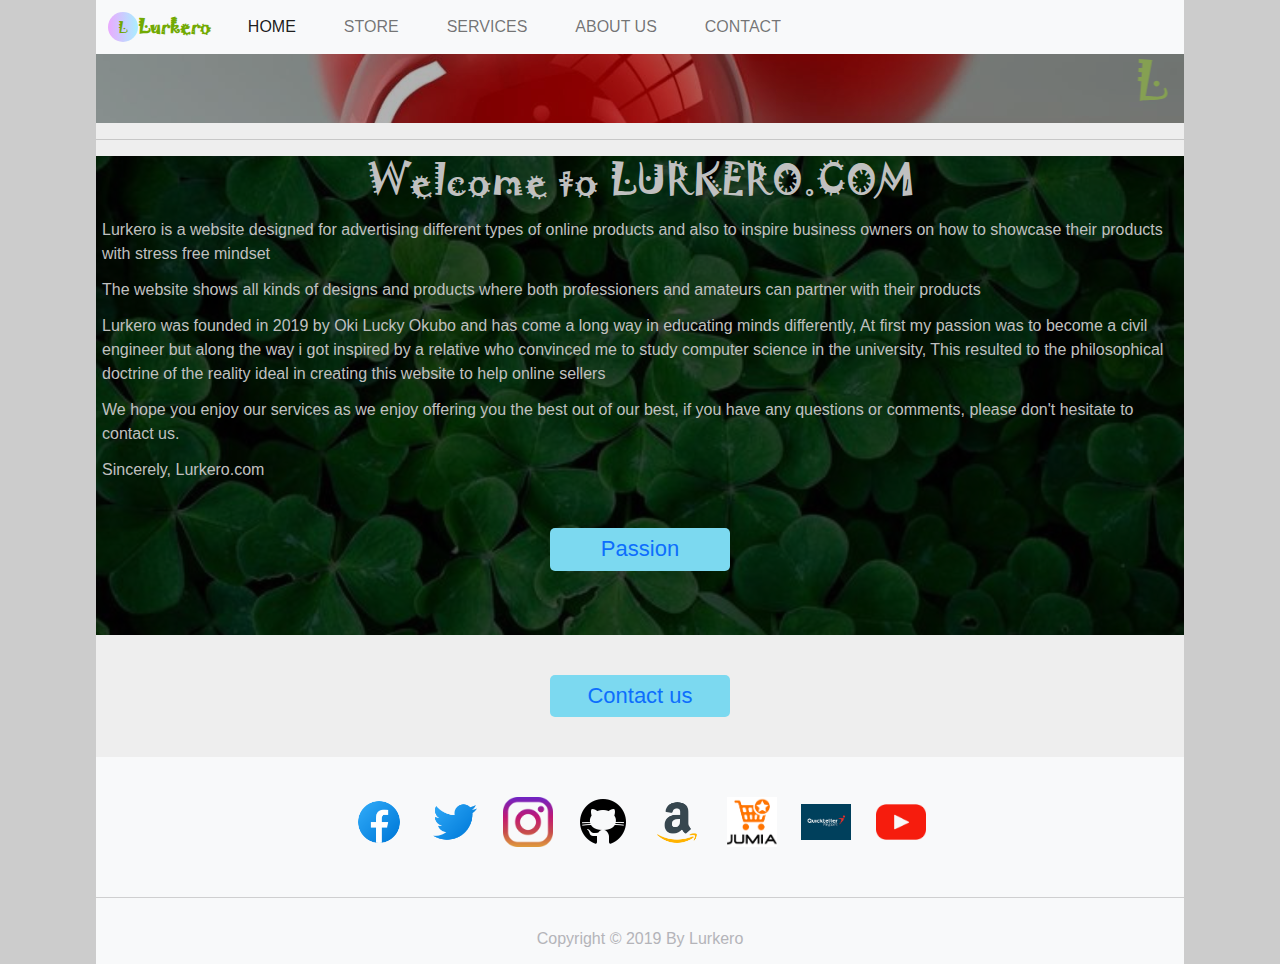
==== commit eb1d981a: "I changed the HTML and css pages" ====
--- a/about.html
+++ b/about.html
@@ -5,7 +5,7 @@
 	<meta name="viewport" content="width=device-width, initial-scale=1.0">
 	<link rel="stylesheet" href="mycss/bootstrap.css">
 	<link rel="stylesheet" type="text/css" href="mycss/index.css">
-	<title>lurkero</title>
+	<title>About - Lurkero</title>
 </head>
 <body>
 	<div id="wrapper">
@@ -86,9 +86,6 @@
 			<a href="https://YouTube.com" target="_blank"><img src="myiconz/youtube.png"></a>
 			<br>
 			<br>
-			<br>
-			<hr>
-	
 			<hr>
 	
 			<span class="copy">Copyright &copy; 2019 By Lurkero</span>
--- a/mycss/index.css
+++ b/mycss/index.css
@@ -148,6 +148,19 @@
 }
 
 
+.men1{
+    color: #b4b4b8;
+    padding: 0;
+    margin: 0;
+}
+
+.men2{
+ color: #666;
+ padding: 0;
+ margin: 0;
+}
+
+
 .head{
     padding: 0;
     margin: 6px 0 0 0;
@@ -161,29 +174,17 @@
 
 .aside img{
     border-radius: 9px;
-    width: 60%;
+    width: 80%;
     border: #CACACb solid 2px;
 }
-
-.aside .order{
-    color: yellowgreen;
-    font-weight: bolder;
-    border: #CACACb solid 2px;
-    background: rgb(133, 133, 133);
-    margin: auto;
-    width: 50%;
-    border-radius: 9px;
-
-}
-
 
 .info{
     text-decoration: none;
 }
 
-#imgz p, blockquote{
+blockquote{
     padding: 6px;
-    text-align: justify;
+    text-align: left;
 }
 
 p{
@@ -191,7 +192,7 @@
 }
 
 img{
-    width: 100%;
+    width: 99%;
     margin: 0;
     padding: 6px;
     margin: 5px;
@@ -222,6 +223,11 @@
      .footer a:hover img{
         transform: translateY(-20px);
         /*transform: rotateZ(60deg);*/
+    }
+
+    .copy{
+        color: #b4b4b9;
+        line-height: 50px;
     }
 
     /* about */
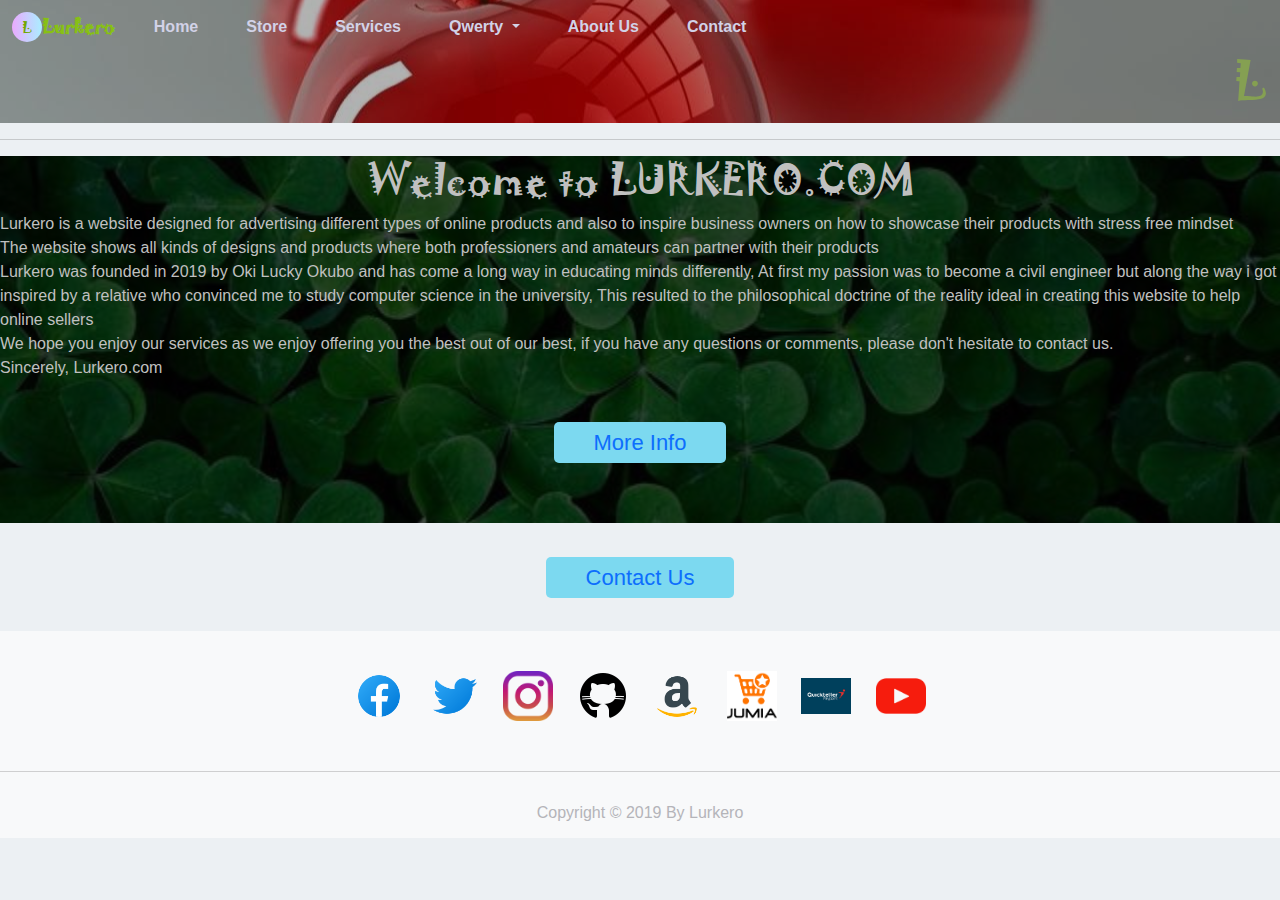
==== commit a609b585: "I changed the HTML and css pages" ====
--- a/about.html
+++ b/about.html
@@ -5,50 +5,55 @@
 	<meta name="viewport" content="width=device-width, initial-scale=1.0">
 	<link rel="stylesheet" href="mycss/bootstrap.css">
 	<link rel="stylesheet" type="text/css" href="mycss/index.css">
-	<title>About - Lurkero</title>
+	<title>About Us - Lurkero</title>
 </head>
 <body>
-	<div id="wrapper">
 
-		<header id="header"> 
+  <header id="header">
 
-			<nav class="navbar navbar-expand-lg navbar-light bg-light">
-				<div class="container-fluid">
-					<div class="logo">
+    <nav class="navbar navbar-expand-lg navbar-light">
+        <div class="container-fluid">
+        	<div class="logo">
 						<h3 class="l">L</h3>
 						<span class="lurkero">Lurkero</span>
 					</div>
-				  <div class="navbar-toggler" type="button" data-bs-toggle="collapse" data-bs-target="#navbarNavDropdown" aria-controls="navbarNavDropdown" aria-expanded="false" aria-label="Toggle navigation">
-					<span class="navbar-toggler-icon"></span>
-				  </div>
-				  <div class="collapse navbar-collapse" id="navbarNavDropdown">
-					<div>
-						<br>
-					</div>
-					<ul class="navbar-nav">
-						<li class="nav-item">
-							<a class="nav-link active" aria-current="page" href="index.html">HOME</a>
-						</li>
-						<li class="nav-item">
-							<a class="nav-link" href="store.html">STORE</a>
-						</li>
-						<li class="nav-item">
-							<a class="nav-link" href="services.html">SERVICES</a>
-						</li>
-						<li class="nav-item">
-							<a class="nav-link" href="about.html">ABOUT US</a>
-						</li>
-						<li class="nav-item">
-							<a class="nav-link last-link" href="contact.html">CONTACT</a>
-						</li>
-					</ul>
-				  </div>
-				</div>
-			  </nav>
-			
-			<h1 class="lurkero2"><marquee>Lurkero.com</marquee></h1>
-		</header>
-	
+          <div class="navbar-toggler" type="button" data-bs-toggle="collapse" data-bs-target="#navbarNavDropdown" aria-controls="navbarNavDropdown" aria-expanded="false" aria-label="Toggle navigation">
+            <span class="navbar-toggler-icon"></span>
+            </div>
+          <div class="collapse navbar-collapse" id="navbarNavDropdown">
+            <ul class="navbar-nav ml-auto">
+              <li class="nav-item">
+                <a class="nav-link" href="index.html">Home</a>
+              </li>
+              <li class="nav-item">
+                <a class="nav-link" href="store.html">Store</a>
+              </li>
+              <li class="nav-item">
+                <a class="nav-link" href="services.html">Services</a>
+              </li>
+              <li class="nav-item dropdown">
+                <a class="nav-link dropdown-toggle" href="#" id="navbarDropdownMenuLink" role="button" data-bs-toggle="dropdown" aria-expanded="false">
+                  Qwerty
+                </a>
+                <ul class="dropdown-menu" aria-labelledby="navbarDropdownMenuLink">
+                  <li><a class="dropdown-item" href="advertise.html">Advertise</a></li>
+                  <li><a class="dropdown-item" href="form.html">Form</a></li>
+                </ul>
+              </li>
+              <li class="nav-item">
+                <a class="nav-link" href="about.html">About Us</a>
+              </li>
+              <li class="nav-item">
+                <a class="nav-link" href="contact.html">Contact</a>
+              </li>
+            </ul>
+          </div>
+        </div>
+      </nav>
+
+      <h1 class="lurkero2"><marquee>Lurkero.com</marquee></h1>
+
+  </header>
 		 <hr>
 	
 		<section>
@@ -66,11 +71,12 @@
 
 			   <p>Sincerely, Lurkero.com</p>
 
-			   <h2 class="contactus"><a href="form.html" class="info">Passion</a></h2>
+			   <h2 class="more-info"><a href="form.html" class="info">More Info</a></h2>
 			   <br>
 	
-            </main>
-            <h2 class="contactus"><a href="contact.html" class="info">Contact us</a></h2>
+			</main>
+			
+			<h4 class="more-info"><a href="contact.html" class="info">Contact Us</a></h4>
             
 		</section>
 		<footer id="footer" class="footer">
--- a/mycss/index.css
+++ b/mycss/index.css
@@ -1,6 +1,6 @@
 
 body{
-    background: #ccc;
+    background-color: #ecf0f3;
     color: #555;
     margin: 0;
     padding: 0;
@@ -8,7 +8,6 @@
     width: 100%;
     text-align: center;
 }
-
 
 @font-face{
     font-family: 'Magneto';
@@ -33,38 +32,15 @@
     font-weight: 100;
 }
 
-
 a:hover{
     color: rgb(63, 78, 214);
 }
-
-
-#wrapper{
-   
-    max-width: 85%;
-    margin: auto;
-    background: #eee; 
-}
-
-
-#header{
-    background-color: rgba( 0, 0, 0,  .3);
-    background-image: url("../myphotoz/Orange.jpeg");
-    background-blend-mode: multiply;
-    background-position: center;
-    background-repeat: no-repeat;
-    background-size: cover;
-    text-align: center;
-}
-
 
 .logo{
     display: flex;
     cursor: pointer;
     width: 130px;
-
-}
-
+}
 
 .l{
     background: repeating-linear-gradient(to right, #eaaafe, #aaeeff);
@@ -85,44 +61,92 @@
     margin-top: 1px;
     font-weight: bolder;
     font-family: jokerman;
-    color: rgb(114, 170, 2);
-}
-
-
-.navbar ul{
-    list-style: none;
+    color: rgb(135, 192, 21);
+}
+
+.lurkero2{
+    color: yellowgreen;
+    font-size:  3em;
+    margin: 0;
     padding: 0;
-}
-
-.navbar li{
-    display: inline;
+    letter-spacing: .4em;
+    font-family: jokerman;
+    opacity: 0.5;
+}
+
+#header{
+    background-color: rgba( 0, 0, 0, .3);
+    background-image: url("../myphotoz/Orange.jpeg");
+    background-blend-mode: multiply;
+    background-position: center;
+    background-repeat: no-repeat;
+    background-size: cover;
+    text-align: center;
 }
 
 .navbar a{
-    display: inline-block;
     text-decoration: none;
-    color: snow;
     padding: 7px 15px;
     margin: 0 16px;
     margin-bottom: 0;
-}
-
-
-.lurkero2{
-    color: yellowgreen;
-    font-size:  3em;
-    margin: 0;
-    padding: 0;
-    letter-spacing: .4em;
-    font-family: jokerman;
-    opacity: 0.5;
-}
-
-
-.navbar a:hover{
-    background: #e5e7eb;
-    border-radius: 3px;
-} 
+    color: #d2d2e7 !important;
+    font-weight: 700;
+}
+
+a.dropdown-item{
+    color: chocolate !important;
+    margin: 0;
+}
+
+.navbar li a:hover{
+    color:  rgb(240, 160, 102) !important;
+}
+
+
+#main{
+    max-width: 95%;
+    margin: auto;  
+}
+
+#main img{
+    width: 100%;
+    padding: 10px;
+}
+
+#main p, blockquote{
+    text-align: justify;
+    padding: 12px;
+}
+
+.more-info{
+    margin:  40px auto;
+}
+
+a.info{
+    text-decoration: none;
+    background: #7cd9f0;
+    padding: 8px 40px;
+    border-radius: 5px;
+    margin:  40px auto;
+    font-size: 22px;
+}
+
+#proverb{
+    background-color: rgba( 0, 0, 0, .3);
+    background-image: url("../myphotoz/love.jfif");
+    background-blend-mode: multiply;
+    background-position: center;
+    background-repeat: no-repeat;
+    background-size: cover;
+    text-align: center;
+    height: 450px;
+    color: #cacada;
+}
+
+.proverb-p{
+    position: relative;
+    top: 300px;
+}
 
 
 .service{
@@ -136,6 +160,12 @@
     color: silver;
 }
 
+.service p{
+    text-align: center;
+    padding: 10px;
+    margin: 0;
+}
+
 .store{
     background-color: rgba( 0, 0, 0,  .7);
     background-image: url("../myphotoz/images.jfif");
@@ -147,348 +177,273 @@
     color: silver;
 }
 
+#store-container{
+    max-width: 96%;
+}
+
+.aside img{
+    width: 70%;
+    border-radius: 9px;
+    width: 80%;
+    border: #CACACb solid 2px;
+    margin-bottom: 5px;
+}
+
+blockquote.head{
+    text-align: center;
+    color: yellowgreen;
+    font-weight: bolder;
+    font-size: 20px;
+}
 
 .men1{
     color: #b4b4b8;
     padding: 0;
     margin: 0;
+    text-align: center;
 }
 
 .men2{
- color: #666;
+ color: rgb(153, 149, 149);
  padding: 0;
  margin: 0;
-}
-
-
-.head{
-    padding: 0;
-    margin: 6px 0 0 0;
-    text-align: center;
-    color: yellowgreen;
+ text-align: center;
+ 
+}
+
+.about{
+    background-color: rgba( 0, 0, 0,  .7);
+    background-image: url("../myphotoz/Leafe.jpeg");
+    background-blend-mode: multiply;
+    background-position: center;
+    background-repeat: no-repeat;
+    background-size: cover;
+    text-align: center;
+    color: silver;
+    
+}
+
+
+.about{
+    background-color: rgba( 0, 0, 0,  .7);
+    background-image: url("../myphotoz/Leafe.jpeg");
+    background-blend-mode: multiply;
+    background-position: center;
+    background-repeat: no-repeat;
+    background-size: cover;
+    text-align: center;
+    color: silver;
+    
+}
+
+.about p{
+    margin: 0;
+    text-align: left;
+}
+
+.about h1{
+    font-family: jokerman;
+}
+
+.contact{
+    text-align: center;
+}
+
+.contact p{
+    font-size: larger;
     font-weight: bolder;
-    font-size: 20px;
+}
+
+.info:hover{
+    padding: 8px 50px;
+    transition: linear;
+}
+
+.phone{
+    font-family: jokerman;
+}
+
+.num{
+    font-family: harlow;
+}
+
+.lurke{
+    font-family: jokerman;
+}
+
+
+/* form info */
+form{
+   margin: 16px;
+}
+
+form p{
+   font-family: harlow;
+   letter-spacing: 3px;
+}
+
+
+label[for="fishing"], 
+label[for="book"], 
+label[for="movie"], 
+label[for="song"], 
+label[for="acting"]{
+    cursor: pointer;
+    margin-bottom: 16px;
+    display: inline-block;
+}
+
+fieldset{
+    background: #f8f9fa;
+    border-radius: 5px;
+    text-align: left;
+    padding: 10px;
+}
+
+fieldset legend{
+    text-align: center;
+}
+
+select.option{
+    border-radius: 5px;
+    padding: 7px 25px;
+    font-size: large;
+    color: inherit;
+    cursor: pointer;
+    border: none;
+    background: rgb(206, 193, 193);
+}
+
+input[type="email"],
+input[type="telephone"],
+input[type="submit"]{
+    display: block;
+    margin-bottom: 20px;
+    padding: 5px 10px;
+    border-radius: 5px;
+}
+
+input[type="submit"]{
+    display: block;
+    margin-bottom: 20px;
+    padding: 5px 55px;
+    border-radius: 5px;
     margin: auto;
-    width: 50%;
-}
-
-.aside img{
-    border-radius: 9px;
-    width: 80%;
-    border: #CACACb solid 2px;
-}
-
-.info{
-    text-decoration: none;
-}
-
-blockquote{
-    padding: 6px;
-    text-align: left;
-}
-
-p{
-    padding: 6px;
-}
-
-img{
-    width: 99%;
-    margin: 0;
-    padding: 6px;
-    margin: 5px;
-    text-align: center;
-    padding: 0;
-   
-    
-}
-
-#imgz .advert{
-    text-align: center;
-}
-
-
-     /* footer styling */
+}
+
+input[type="submit"]:hover{
+   color: rgb(240, 160, 102);
+}
+
+legend{
+    font-family: harlow;
+    font-size: 25px;
+    color: darkgray;
+}
+
+form .option, .ton{
+    margin: 25px auto;
+}
+
+
+/* advertise */
+.intouch{
+    text-align: center;
+}
+
+
+   /* footer styling */
      
-     #footer{
-        background-color: #f8f9fa;
-         text-align: center;
-     }
-
-     #footer img{
-         width:  50px;
-         margin: 10px;
-         margin-top: 40px;
-     }
-
-     .footer a:hover img{
-        transform: translateY(-20px);
-        /*transform: rotateZ(60deg);*/
-    }
-
-    .copy{
-        color: #b4b4b9;
-        line-height: 50px;
-    }
-
-    /* about */
-
-    .about{
-        background-color: rgba( 0, 0, 0,  .7);
-        background-image: url("../myphotoz/Leafe.jpeg");
-        background-blend-mode: multiply;
-        background-position: center;
-        background-repeat: no-repeat;
-        background-size: cover;
-        text-align: center;
-        color: silver;
+   #footer{
+    background-color: #f8f9fa;
+     text-align: center;
+ }
+
+ #footer img{
+     width:  50px;
+     margin: 10px;
+     margin-top: 40px;
+ }
+
+ .footer a:hover img{
+    transform: translateY(-20px);
+    /*transform: rotateZ(60deg);*/
+}
+
+.copy{
+    color: #b4b4b9;
+    line-height: 50px;
+}
+
+  /* Meadia Query */
+@media screen and (max-width: 985px){
+
+    .lurkero{
+        font-size: large;
+        margin-top: 1px;
+        font-weight: bolder;
+        font-family: jokerman;
+        color: rgb(139, 199, 20);
+    }
+
+    .lurkero2{
+        color: rgb(139, 199, 20);
+        font-size: 3em;
+        margin: 0;
+        letter-spacing: .4em;
+        opacity: 0.5;
+        font-family: jokerman;
+    }
+
+    .navbar a{
+        text-align: left;
+        margin: 5px 0;
+        padding: 4px;
+        margin-left: 10px;
+    }
+
+    a.dropdown-item{
+        margin: 0;
+    }
+
+    a.info{
+      border-radius: 50px;
+    }
+
+         /* footer styling */
         
-    }
-
-    .about p{
-        margin: 0;
-        text-align: left;
-    }
-
-    .about h1{
-        font-family: jokerman;
-    }
-       
-
-    
-    /*contact */
-    .contactus{
-        background: #7cd9f0;
-        width: 180px;
-        padding: 8px;
-        border-radius: 5px;
-        text-align: center;
-        margin:  40px auto;
-        font-size: 22px;
-    }
-
-
-    .contact{
-        text-align: center;
-    }
-
-    .contact p{
-        font-size: larger;
-        font-weight: bolder;
-    }
-
-    .contactus:hover{
-        width: 200px;
-        transition: linear;
-    }
-
-    .phone{
-        font-family: jokerman;
-    }
-
-    .num{
-        font-family: harlow;
-    }
-
-    .lurke{
-        font-family: jokerman;
-    }
-
-
-    /* form info */
-   form{
-       margin: 16px;
-   }
-
-   form p{
-       font-family: harlow;
-       letter-spacing: 3px;
-   }
-
-
-   label[for="fishing"], 
-   label[for="book"], 
-   label[for="movie"], 
-   label[for="song"], 
-   label[for="acting"]{
-        cursor: pointer;
-        margin-bottom: 16px;
-        display: inline-block;
-    }
-
-    select{
-        display: block;
-        margin:  20px 0;
-        padding: 10px;
-        border-radius: 50px;
-        font-weight: bold;
-        font-size: large;
-        color: inherit;
-        cursor: pointer;
-        border: none;
-        background: rgb(206, 193, 193);
-        text-align: center;
-    }
-
-    fieldset{
-        background: #f8f9fa;
-        border-radius: 5px;
-        text-align: left;
-    }
-
-    fieldset legend{
-        text-align: center;
-    }
-
-    input[type="email"],
-    input[type="telephone"],
-    input[type="submit"]{
-        display: block;
-        margin-bottom: 20px;
-        padding: 10px;
-        border-radius: 5px;
-    }
-
-    legend{
-        font-family: harlow;
-        font-size: 25px;
-    }
-
-    form .option, .ton{
-        margin: 25px auto;
-    }
-
-    .option{
-        width: 150px;
-        font-size: large;
-        margin-top: -25px;
-    }
-
-
-    .ton{
-        width: 150px;
-        font-size: large;
-        cursor: pointer; 
-    }
-
-    
-    .ton:hover{
-        background-color: rgb(206, 193, 193);
-    }
-
-    /* advertise */
-    .intouch{
-        text-align: center;
-    }
-
-    .intouch p{
-        margin: 0;
-    }
-
-    #imgz a{
-        text-decoration: none;
-        font-size: larger;
-    }
-
-    p{
-        margin: 6px;
-        text-align: ;
-    }
-    
-
-
-   /* Meadia Query */
-@media screen and (max-width: 985px){
-
-    #wrapper{
-        background: #eee; 
-        max-width: 100%;
-    }
-    
-#header{
-    background-color: rgba( 0, 0, 0, .1);
-    background-image: url("../myphotoz/blue.jpg");
-    background-blend-mode: multiply;
-    background-position: center;
-    background-repeat: no-repeat;
-    background-size: cover;
-    transition: 1s;
-}
-
-
-.navbar a{
-    text-decoration: none;
-    border-bottom: 1px solid #CACACb;
-    color: #666;
-    display: block;
-    text-align: left;
-    margin: 0;
-    padding: 5px;
-
-}
-
-
-.lurkero{
-    font-size: large;
-    margin-top: 1px;
-    font-weight: bolder;
-    font-family: jokerman;
-    color: rgb(114, 170, 2);
-}
-
-
-
-.lurkero2{
-    color: rgb(112, 167, 3);
-    font-size: 3em;
-    margin: 0;
-    letter-spacing: .4em;
-    opacity: 0.6;
-    font-family: jokerman;
-}
-
-
-img{
-    margin: 0;
-    margin-bottom: 5px;
-}
-
-
-
-  /* contact about */
-
-  .contactus{
-      border-radius: 50px;
-      margin:  40px auto;
-  }
-
-    
-        /* footer styling */
-        
-    #footer{
-        text-align: center;
-    }
-
-    .footer a{
-        text-decoration: none;
-        color: inherit;
-        margin: 4px;
-        padding: 5px;
-    }
-
-    #footer img{
-        width:  26px;
-        margin: 0;
-        padding: 0;
-        margin-top: 40px;
-    }
-
-
-    .footer a:hover{
-        padding: 10px 2px;
-    }
-
-
-}
-
-
-
+         #footer{
+            text-align: center;
+        }
+    
+        .footer a{
+            text-decoration: none;
+            color: inherit;
+            margin: 4px;
+            padding: 5px;
+        }
+    
+        #footer img{
+            width:  26px;
+            margin: 0;
+            padding: 0;
+            margin-top: 40px;
+        }
+    
+    
+        .footer a:hover{
+            padding: 10px 2px;
+        }
+    
+        .footer a:hover img{
+            /*transform: translateY(-20px);*/
+            transform: rotateZ(30deg);
+        }
+
+}
+
+@media screen and (max-width: 580px){
+    .contact-h1{
+        font-size: x-large;
+    }
+}